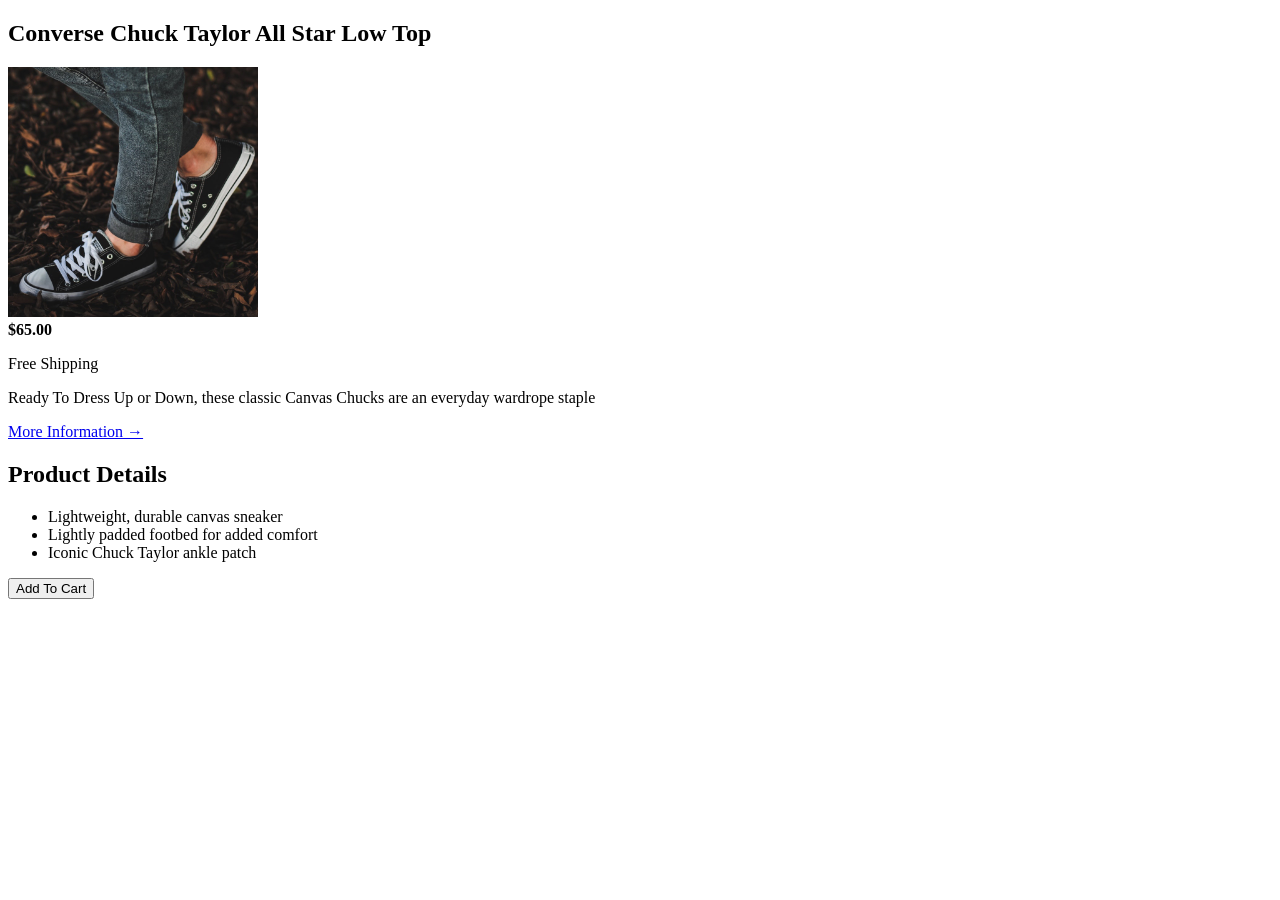
==== 02-HTML-Fundamentals/challenge2.html @ fabf6493 "Section_02&03_css_fundamentals" ====
<!doctype html>
<html lang="en">
    <head>
        <meta charset="UTF-8" />
        <meta name="viewport" content="width=device-width, initial-scale=1.0" />
        <title>CHALLENGE2</title>
    </head>
    <body>
        <header>
            <h2>Converse Chuck Taylor All Star Low Top</h2>
            <img
                src="img/challenges.jpg"
                alt="Converse picture attached but right now i dont have it"
                height="250"
                width="250"
            />
        </header>

        <strong>$65.00</strong>
        <p>Free Shipping</p>
        <p>Ready To Dress Up or Down, these classic Canvas Chucks are an everyday wardrope staple</p>
        <a href="#">More Information &rarr; </a>

        <h2>Product Details</h2>

        <ul>
            <li>Lightweight, durable canvas sneaker</li>
            <li>Lightly padded footbed for added comfort</li>
            <li>Iconic Chuck Taylor ankle patch</li>
        </ul>

        <button>Add To Cart</button>
    </body>
</html>
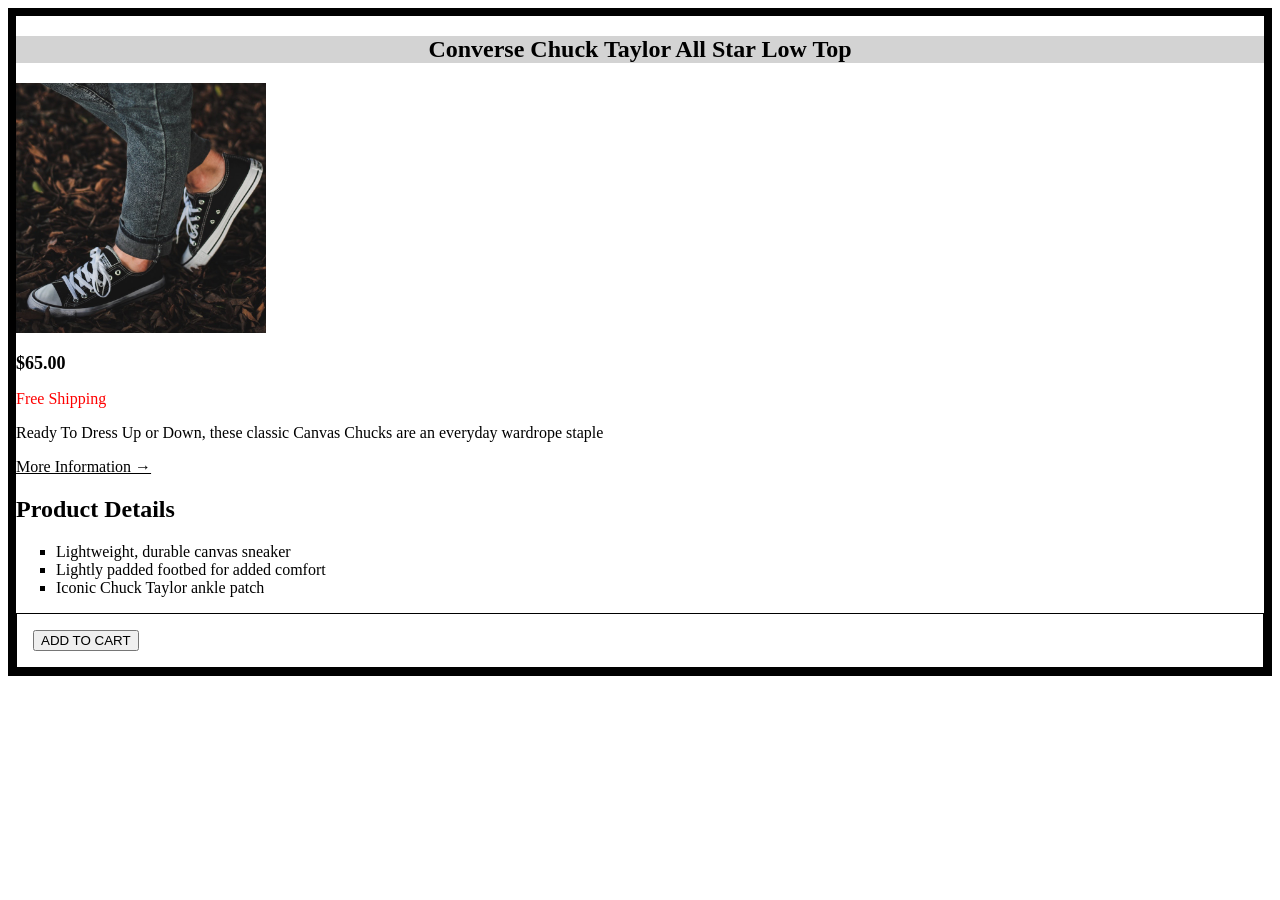
==== commit fc99b272: "Css challenge new using pseudo classes" ====
--- a/02-HTML-Fundamentals/challenge2.html
+++ b/02-HTML-Fundamentals/challenge2.html
@@ -4,10 +4,11 @@
         <meta charset="UTF-8" />
         <meta name="viewport" content="width=device-width, initial-scale=1.0" />
         <title>CHALLENGE2</title>
+        <link rel="stylesheet" href="challenge3.css" />
     </head>
     <body>
         <header>
-            <h2>Converse Chuck Taylor All Star Low Top</h2>
+            <h2 id="haaland">Converse Chuck Taylor All Star Low Top</h2>
             <img
                 src="img/challenges.jpg"
                 alt="Converse picture attached but right now i dont have it"
@@ -16,19 +17,19 @@
             />
         </header>
 
-        <strong>$65.00</strong>
-        <p>Free Shipping</p>
+        <p><strong>$65.00</strong></p>
+        <p class="neymar">Free Shipping</p>
         <p>Ready To Dress Up or Down, these classic Canvas Chucks are an everyday wardrope staple</p>
         <a href="#">More Information &rarr; </a>
 
         <h2>Product Details</h2>
 
-        <ul>
+        <ul class="details-list">
             <li>Lightweight, durable canvas sneaker</li>
             <li>Lightly padded footbed for added comfort</li>
             <li>Iconic Chuck Taylor ankle patch</li>
         </ul>
 
-        <button>Add To Cart</button>
+        <div class="btn-container"><button>Add To Cart</button></div>
     </body>
 </html>
--- a/02-HTML-Fundamentals/challenge3.css
+++ b/02-HTML-Fundamentals/challenge3.css
@@ -0,0 +1,61 @@
+body {
+    border: 8px solid black;
+}
+#haaland {
+    text-align: center;
+    background-color: lightgray;
+}
+button {
+    text-transform: uppercase;
+    /* color: black; */
+    /* doubt to ask - after giving black color still its showing purple color */
+}
+
+button:hover {
+    color: white;
+    background-color: black;
+    margin-left: 50px;
+    cursor: pointer;
+    border: none;
+
+    /* text-align: center; */
+    /* doubt- after this property why the button is not coming to the centre??
+ */
+}
+
+strong {
+    font-size: large;
+    font-weight: bold;
+}
+
+a:link {
+    color: black;
+}
+
+a:visited {
+    color: black;
+}
+
+.neymar {
+    font-weight: lighter;
+    color: red;
+}
+
+/* body p:first-of-type {
+    color: red;
+}
+body p:nth-of-type(2) {
+    color: green;
+} */
+.btn-container {
+    padding: 16px;
+    border: 1px solid black;
+}
+
+.yes hover {
+    text-decoration-line: none;
+}
+
+.details-list {
+    list-style: square;
+}
